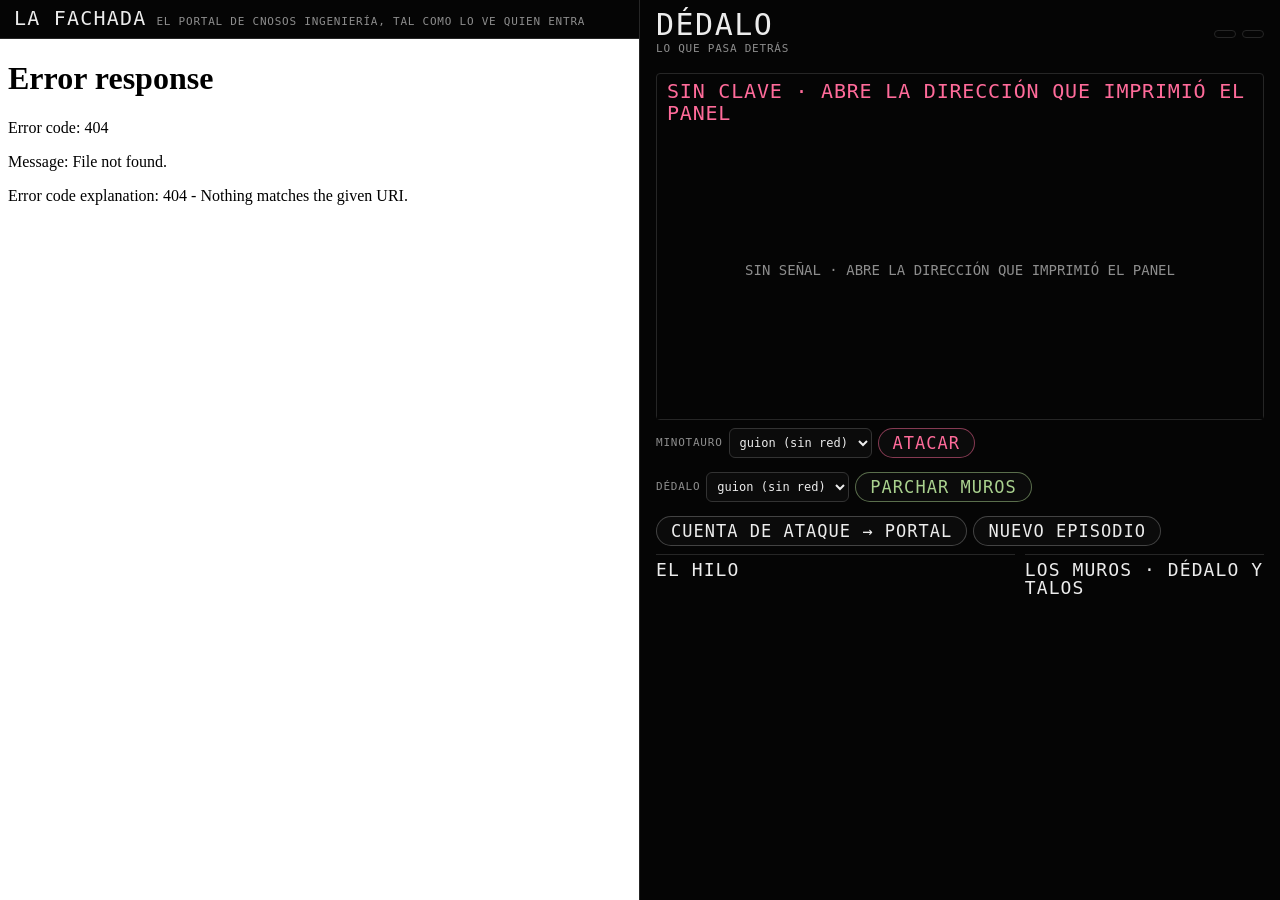
==== dedalus/panel_web/index.html @ e18ebc7a "Panel: pantalla partida para manejar y atacar el laberinto - dedalus/panel.py: un servidor en 127.0." ====
<!doctype html>
<html lang="es">
<head>
<meta charset="utf-8">
<meta name="viewport" content="width=device-width,initial-scale=1">
<title>DÉDALO · el laberinto</title>
<link rel="icon" href="data:,">
<link rel="stylesheet" href="panel.css">
</head>
<body>
<div class="pantalla">
  <section class="fachada">
    <div class="rotulo-fachada"><b>LA FACHADA</b><span>el portal de Cnosos Ingeniería, tal como lo ve quien entra</span></div>
    <iframe id="portal" src="/portal" title="Portal de Cnosos Ingeniería"></iframe>
  </section>

  <section class="detras">
    <header class="cab">
      <div class="marca"><b>DÉDALO</b><span>LO QUE PASA DETRÁS</span></div>
      <div class="chips"><span id="almacen" class="chip"></span><span id="episodio" class="chip"></span></div>
    </header>

    <div class="cifras" id="cifras"></div>

    <div class="escena"><p class="voz" id="voz"></p><div class="lienzo-caja"><canvas id="lienzo"></canvas></div></div>

    <div class="mando">
      <div class="grupo">
        <span class="rotulo">MINOTAURO</span>
        <select id="m-proveedor"><option value="guion">guion (sin red)</option><option value="groq">groq</option><option value="gemini">gemini</option></select>
        <button type="button" id="m-correr" class="pildora ataque">ATACAR</button>
      </div>
      <div class="grupo">
        <span class="rotulo">DÉDALO</span>
        <select id="d-proveedor"><option value="guion">guion (sin red)</option><option value="groq">groq</option><option value="gemini">gemini</option></select>
        <button type="button" id="d-correr" class="pildora defensa">PARCHAR MUROS</button>
      </div>
      <div class="grupo">
        <button type="button" id="cuenta" class="pildora">CUENTA DE ATAQUE → PORTAL</button>
        <button type="button" id="nuevo" class="pildora">NUEVO EPISODIO</button>
      </div>
    </div>

    <div class="abajo">
      <div class="hilo-caja"><div class="titulo">EL HILO <span id="hilo-pie"></span></div><ol class="hilo" id="hilo"></ol></div>
      <div class="muros-caja"><div class="titulo">LOS MUROS · DÉDALO Y TALOS</div><ol class="muros" id="muros"></ol></div>
    </div>
  </section>
</div>

<div class="hoja" id="hoja" hidden>
  <div class="hoja-in">
    <div class="titulo" id="h-titulo"></div>
    <p id="h-veredicto"></p>
    <div class="dos"><div><span class="rotulo">ANTES</span><pre id="h-antes"></pre></div><div><span class="rotulo">PARCHE</span><pre id="h-despues"></pre></div></div>
    <button type="button" id="h-cerrar" class="pildora">CERRAR</button>
  </div>
</div>
<script src="panel.js"></script>
</body>
</html>
---- dedalus/panel_web/panel.css ----
/* Lo que pasa detrás: estética SATOR. Negro Olbers, tiza, regolito; aurora solo cuando algo pasa. */
@font-face{font-family:"VT323";src:url(fuentes/vt323.woff2) format("woff2");font-display:swap}
@font-face{font-family:"Share Tech Mono";src:url(fuentes/share-tech-mono.woff2) format("woff2");font-display:swap}
:root{--fondo:#050505;--tiza:#ececec;--regolito:#8d8d8d;--claro:#b4b4b4;--linea:#262626;--aurora:#ff6b9a;
  --azogue:#9fdcd9;--hilo:#cf84e6;--ambar:#f2b33d;--olivo:#a9d18e;--egeo:#7fb2e0;
  --pix:"VT323","Share Tech Mono",ui-monospace,monospace;--mono:"Share Tech Mono",ui-monospace,Menlo,monospace;color-scheme:dark}
*{box-sizing:border-box}
html,body{margin:0;height:100%;background:var(--fondo);color:var(--tiza);font:12px/1.45 var(--mono);overflow:hidden}
[hidden]{display:none!important}
.pantalla{display:grid;grid-template-columns:1fr 1fr;height:100vh}
.fachada{display:grid;grid-template-rows:auto 1fr;border-right:1px solid var(--linea);min-width:0}
.rotulo-fachada{padding:8px 14px;display:flex;gap:10px;align-items:baseline;border-bottom:1px solid var(--linea)}
.rotulo-fachada b{font:400 20px/1 var(--pix);letter-spacing:.06em}
.rotulo-fachada span,.rotulo,.titulo span,.chip{color:var(--regolito);text-transform:uppercase;letter-spacing:.07em;font-size:11px}
iframe{width:100%;height:100%;border:0;background:#f3f5f8}
.detras{display:grid;grid-template-rows:auto auto minmax(0,1fr) auto minmax(0,38%);min-width:0;padding:10px 16px 12px;gap:8px}
.cab{display:flex;justify-content:space-between;align-items:center}
.marca b{display:block;font:400 30px/1 var(--pix);letter-spacing:.05em}
.marca span{color:var(--regolito);letter-spacing:.07em;font-size:11px}
.chips{display:flex;gap:6px}
.chip{border:1px solid var(--linea);border-radius:999px;padding:3px 10px}
.chip.oracle{color:#f2b33d;border-color:rgba(242,179,61,.5)}
.cifras{display:grid;grid-template-columns:repeat(7,minmax(0,1fr));gap:6px}
.cifra{border-top:1px solid var(--linea);padding-top:4px}
.cifra b{display:block;font:400 34px/1 var(--pix);color:var(--tiza)}
.cifra span{color:var(--regolito);font-size:10.5px;letter-spacing:.06em;text-transform:uppercase}
.cifra.mal b{color:var(--aurora)}
.cifra.hilo b{color:var(--hilo)}
.cifra.ok b{color:var(--olivo)}
.escena{display:grid;grid-template-rows:auto minmax(0,1fr);min-height:0;border:1px solid var(--linea);border-radius:4px}
.lienzo-caja{position:relative;min-height:0}
canvas{position:absolute;inset:0;display:block;width:100%;height:100%}
.voz{margin:0;padding:6px 10px 0;min-height:28px;font:400 20px/1.1 var(--pix);letter-spacing:.04em;color:var(--tiza)}
.voz.evento{color:var(--aurora)}
.mando{display:flex;gap:14px;flex-wrap:wrap;align-items:center}
.grupo{display:flex;gap:6px;align-items:center}
select{font:inherit;color:var(--tiza);background:#0b0b0b;border:1px solid #333;border-radius:6px;height:30px;padding:0 6px}
.pildora{font:400 17px/1 var(--pix);letter-spacing:.06em;color:var(--tiza);background:#0b0b0b;border:1px solid rgba(236,236,236,.25);border-radius:999px;height:30px;padding:0 14px;cursor:pointer}
.pildora:hover{border-color:rgba(236,236,236,.6)}
.pildora:disabled{color:#555;border-color:#222;cursor:default}
.pildora.ataque{color:var(--aurora);border-color:rgba(255,107,154,.5)}
.pildora.defensa{color:var(--olivo);border-color:rgba(169,209,142,.5)}
.abajo{display:grid;grid-template-columns:minmax(0,1.5fr) minmax(0,1fr);gap:10px;min-height:0}
.hilo-caja,.muros-caja{display:flex;flex-direction:column;min-height:0;border-top:1px solid var(--linea);padding-top:6px}
.titulo{font:400 18px/1 var(--pix);letter-spacing:.06em;margin-bottom:6px}
.hilo{overflow-x:hidden}
.hilo,.muros{list-style:none;margin:0;padding:0;overflow-y:auto;min-height:0;scrollbar-width:thin;scrollbar-color:#333 transparent}
.hilo li{white-space:pre;overflow:hidden;text-overflow:ellipsis;color:var(--claro);line-height:1.6}
.hilo .n{color:#555}
.hilo .lab{color:var(--hilo)}
.hilo .int{color:var(--aurora)}
.hilo .icaro{color:#050505;background:var(--aurora);padding:0 4px}
.muros li{display:grid;grid-template-columns:18px minmax(0,1fr) auto;gap:6px;padding:4px 0;border-bottom:1px dashed var(--linea);cursor:pointer}
.muros li:hover{background:#0d0d0d}
.muros .si{color:var(--olivo)}
.muros .no{color:var(--aurora)}
.muros .pend{color:#555}
.muros small{display:block;color:var(--regolito)}
.hoja{position:fixed;inset:0;background:rgba(5,5,5,.94);display:grid;place-items:center;padding:20px;z-index:5}
.hoja-in{width:min(1100px,96vw);max-height:92vh;overflow:auto;border:1px solid var(--linea);padding:16px;background:#070707}
.dos{display:grid;grid-template-columns:1fr 1fr;gap:12px}
pre{white-space:pre-wrap;overflow-wrap:anywhere;background:#0d0d0d;border:1px solid var(--linea);padding:10px;color:var(--claro);font:12px/1.45 var(--mono)}
@media (max-width:1100px){.pantalla{grid-template-columns:1fr}.fachada{height:55vh}html,body{overflow:auto}.detras{height:auto}}
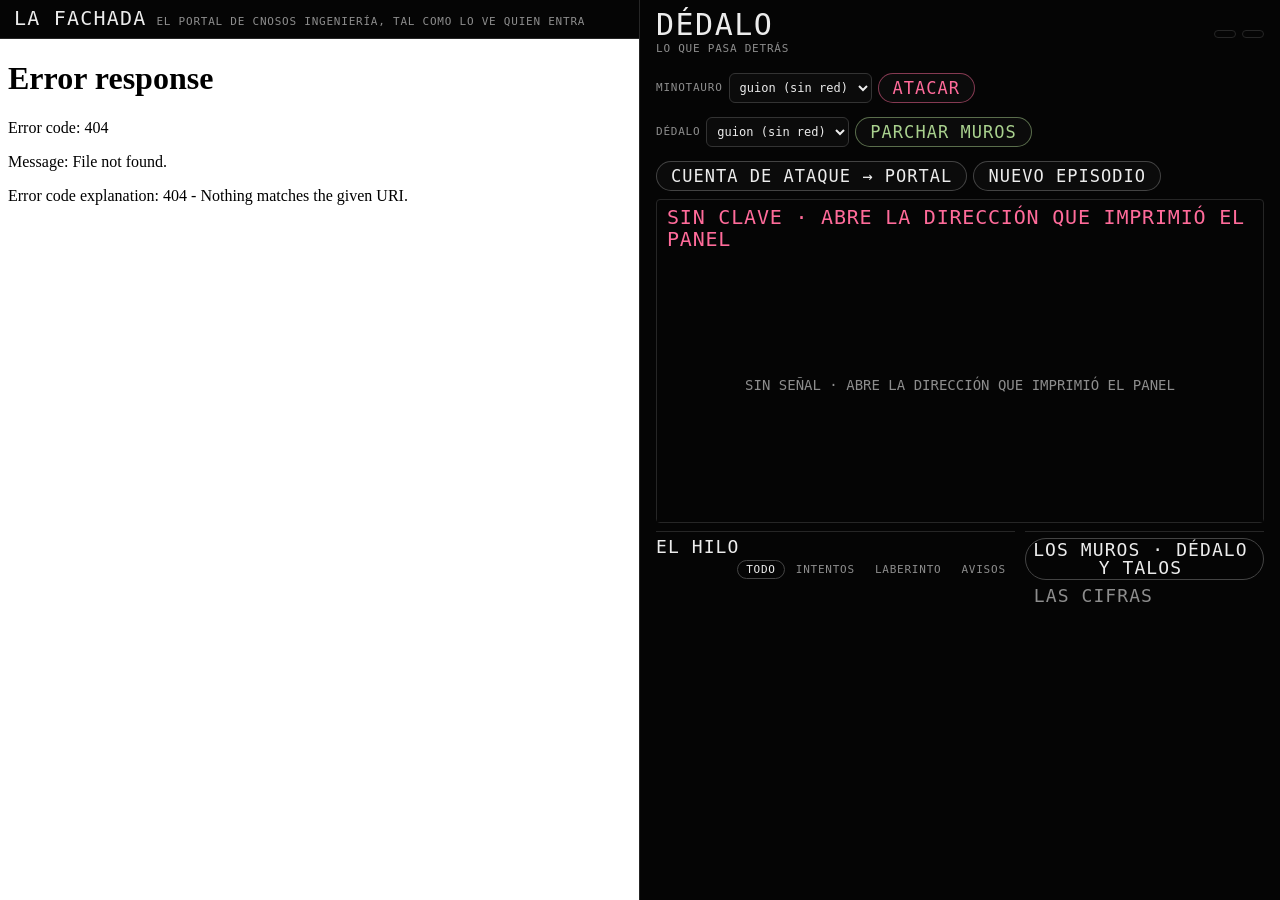
==== commit b8354666: "Panel legible y estadísticas reales: el hilo no pierde eventos, una cuenta por nodo, tabla corridas " ====
--- a/dedalus/panel_web/index.html
+++ b/dedalus/panel_web/index.html
@@ -22,17 +22,15 @@
 
     <div class="cifras" id="cifras"></div>
 
-    <div class="escena"><p class="voz" id="voz"></p><div class="lienzo-caja"><canvas id="lienzo"></canvas></div></div>
-
     <div class="mando">
       <div class="grupo">
         <span class="rotulo">MINOTAURO</span>
-        <select id="m-proveedor"><option value="guion">guion (sin red)</option><option value="groq">groq</option><option value="gemini">gemini</option></select>
+        <select id="m-proveedor" aria-label="Modelo del atacante"><option value="guion">guion (sin red)</option></select>
         <button type="button" id="m-correr" class="pildora ataque">ATACAR</button>
       </div>
       <div class="grupo">
         <span class="rotulo">DÉDALO</span>
-        <select id="d-proveedor"><option value="guion">guion (sin red)</option><option value="groq">groq</option><option value="gemini">gemini</option></select>
+        <select id="d-proveedor" aria-label="Modelo del defensor"><option value="guion">guion (sin red)</option></select>
         <button type="button" id="d-correr" class="pildora defensa">PARCHAR MUROS</button>
       </div>
       <div class="grupo">
@@ -41,9 +39,21 @@
       </div>
     </div>
 
+    <div class="escena"><p class="voz" id="voz"></p><div class="lienzo-caja"><canvas id="lienzo"></canvas></div></div>
+
     <div class="abajo">
-      <div class="hilo-caja"><div class="titulo">EL HILO <span id="hilo-pie"></span></div><ol class="hilo" id="hilo"></ol></div>
-      <div class="muros-caja"><div class="titulo">LOS MUROS · DÉDALO Y TALOS</div><ol class="muros" id="muros"></ol></div>
+      <div class="hilo-caja">
+        <div class="titulo">EL HILO <span id="hilo-pie"></span>
+          <span class="filtros" id="filtros"><button type="button" data-f="" class="activo">TODO</button><button type="button" data-f="int">INTENTOS</button><button type="button" data-f="lab">LABERINTO</button><button type="button" data-f="nota">AVISOS</button></span>
+          <button type="button" id="hilo-abajo" class="nuevas" hidden></button>
+        </div>
+        <ol class="hilo" id="hilo"></ol>
+      </div>
+      <div class="muros-caja">
+        <div class="titulo pestanas"><button type="button" data-p="muros" class="activo">LOS MUROS · DÉDALO Y TALOS</button><button type="button" data-p="stats">LAS CIFRAS</button></div>
+        <ol class="muros" id="muros"></ol>
+        <div class="stats" id="stats" hidden></div>
+      </div>
     </div>
   </section>
 </div>
--- a/dedalus/panel_web/panel.css
+++ b/dedalus/panel_web/panel.css
@@ -7,13 +7,13 @@
 *{box-sizing:border-box}
 html,body{margin:0;height:100%;background:var(--fondo);color:var(--tiza);font:12px/1.45 var(--mono);overflow:hidden}
 [hidden]{display:none!important}
-.pantalla{display:grid;grid-template-columns:1fr 1fr;height:100vh}
-.fachada{display:grid;grid-template-rows:auto 1fr;border-right:1px solid var(--linea);min-width:0}
+.pantalla{display:grid;grid-template-columns:1fr 1fr;height:100vh;height:100dvh}
+.fachada{display:grid;grid-template-rows:auto minmax(0,1fr);border-right:1px solid var(--linea);min-width:0;min-height:0}
 .rotulo-fachada{padding:8px 14px;display:flex;gap:10px;align-items:baseline;border-bottom:1px solid var(--linea)}
 .rotulo-fachada b{font:400 20px/1 var(--pix);letter-spacing:.06em}
 .rotulo-fachada span,.rotulo,.titulo span,.chip{color:var(--regolito);text-transform:uppercase;letter-spacing:.07em;font-size:11px}
 iframe{width:100%;height:100%;border:0;background:#f3f5f8}
-.detras{display:grid;grid-template-rows:auto auto minmax(0,1fr) auto minmax(0,38%);min-width:0;padding:10px 16px 12px;gap:8px}
+.detras{display:grid;grid-template-rows:auto auto auto minmax(170px,1fr) minmax(200px,1.1fr);min-width:0;min-height:0;height:100%;overflow:hidden;padding:10px 16px 12px;gap:8px}
 .cab{display:flex;justify-content:space-between;align-items:center}
 .marca b{display:block;font:400 30px/1 var(--pix);letter-spacing:.05em}
 .marca span{color:var(--regolito);letter-spacing:.07em;font-size:11px}
@@ -22,8 +22,9 @@
 .chip.oracle{color:#f2b33d;border-color:rgba(242,179,61,.5)}
 .cifras{display:grid;grid-template-columns:repeat(7,minmax(0,1fr));gap:6px}
 .cifra{border-top:1px solid var(--linea);padding-top:4px}
-.cifra b{display:block;font:400 34px/1 var(--pix);color:var(--tiza)}
-.cifra span{color:var(--regolito);font-size:10.5px;letter-spacing:.06em;text-transform:uppercase}
+.cifra b{display:block;font:400 32px/1 var(--pix);color:var(--tiza);white-space:nowrap}
+.cifra span{display:block;color:var(--regolito);font-size:10.5px;letter-spacing:.06em;text-transform:uppercase;line-height:1.25}
+.cifra small{display:block;color:#5e5e5e;font-size:10px;letter-spacing:.04em;text-transform:uppercase}
 .cifra.mal b{color:var(--aurora)}
 .cifra.hilo b{color:var(--hilo)}
 .cifra.ok b{color:var(--olivo)}
@@ -42,14 +43,34 @@
 .pildora.defensa{color:var(--olivo);border-color:rgba(169,209,142,.5)}
 .abajo{display:grid;grid-template-columns:minmax(0,1.5fr) minmax(0,1fr);gap:10px;min-height:0}
 .hilo-caja,.muros-caja{display:flex;flex-direction:column;min-height:0;border-top:1px solid var(--linea);padding-top:6px}
-.titulo{font:400 18px/1 var(--pix);letter-spacing:.06em;margin-bottom:6px}
+.titulo{font:400 18px/1 var(--pix);letter-spacing:.06em;margin-bottom:6px;min-height:22px}
 .hilo{overflow-x:hidden}
 .hilo,.muros{list-style:none;margin:0;padding:0;overflow-y:auto;min-height:0;scrollbar-width:thin;scrollbar-color:#333 transparent}
-.hilo li{white-space:pre;overflow:hidden;text-overflow:ellipsis;color:var(--claro);line-height:1.6}
+.hilo li{color:var(--claro);line-height:1.6}
+.hilo li.ev{display:grid;grid-template-columns:4ch 12ch 6ch minmax(5ch,1fr) 3.5ch 17ch;gap:0 .6ch;white-space:nowrap}
+.hilo li.ev>span{overflow:hidden;text-overflow:ellipsis}
+.hilo li.ev .n{text-align:right}
+.hilo li.ev .marca{display:flex;gap:.6ch}
 .hilo .n{color:#555}
 .hilo .lab{color:var(--hilo)}
 .hilo .int{color:var(--aurora)}
 .hilo .icaro{color:#050505;background:var(--aurora);padding:0 4px}
+.hilo li.t-nota{white-space:normal;color:var(--ambar);border-left:2px solid var(--ambar);padding-left:6px;margin:2px 0}
+.hilo.f-int li:not(.t-int),.hilo.f-lab li:not(.t-lab),.hilo.f-nota li:not(.t-nota){display:none}
+.titulo{display:flex;align-items:baseline;gap:4px 8px;flex-wrap:wrap;flex-shrink:0}
+.filtros{display:inline-flex;gap:2px;margin-left:auto}
+.filtros button,.pestanas button,.nuevas{font:400 11px/1 var(--mono);letter-spacing:.07em;color:var(--regolito);background:none;border:1px solid transparent;border-radius:999px;padding:3px 8px;cursor:pointer}
+.filtros button.activo,.pestanas button.activo{color:var(--tiza);border-color:#444}
+.pestanas button{font:400 18px/1 var(--pix);letter-spacing:.06em;padding:2px 8px}
+.pestanas button:first-child{padding-left:0}
+.nuevas{color:#050505;background:var(--hilo)}
+.stats{overflow:auto;min-height:0}
+.stats table{width:100%;border-collapse:collapse;font-size:10.5px;table-layout:auto}
+.stats th{white-space:nowrap;color:var(--regolito);font-weight:400;text-align:left;text-transform:uppercase;letter-spacing:.05em;border-bottom:1px solid var(--linea);padding:3px 4px}
+.stats td{border-bottom:1px dashed var(--linea);padding:4px 2px;white-space:nowrap;max-width:96px;overflow:hidden;text-overflow:ellipsis}
+.stats td.mal{color:var(--aurora)}.stats td.ok{color:var(--olivo)}.stats td.hilo{color:var(--hilo)}
+.stats p{color:var(--regolito);margin:6px 0}
+.muros-caja{min-width:0}
 .muros li{display:grid;grid-template-columns:18px minmax(0,1fr) auto;gap:6px;padding:4px 0;border-bottom:1px dashed var(--linea);cursor:pointer}
 .muros li:hover{background:#0d0d0d}
 .muros .si{color:var(--olivo)}
@@ -60,4 +81,5 @@
 .hoja-in{width:min(1100px,96vw);max-height:92vh;overflow:auto;border:1px solid var(--linea);padding:16px;background:#070707}
 .dos{display:grid;grid-template-columns:1fr 1fr;gap:12px}
 pre{white-space:pre-wrap;overflow-wrap:anywhere;background:#0d0d0d;border:1px solid var(--linea);padding:10px;color:var(--claro);font:12px/1.45 var(--mono)}
-@media (max-width:1100px){.pantalla{grid-template-columns:1fr}.fachada{height:55vh}html,body{overflow:auto}.detras{height:auto}}
+@media (max-width:1100px){.pantalla{grid-template-columns:1fr;height:auto}.fachada{height:60vh}html,body{overflow:auto}.detras{height:auto;overflow:visible;grid-template-rows:auto auto auto 320px 420px}}
+@media (max-height:760px) and (min-width:1101px){.cifra b{font-size:26px}.marca b{font-size:24px}.detras{gap:6px;padding-top:6px}}
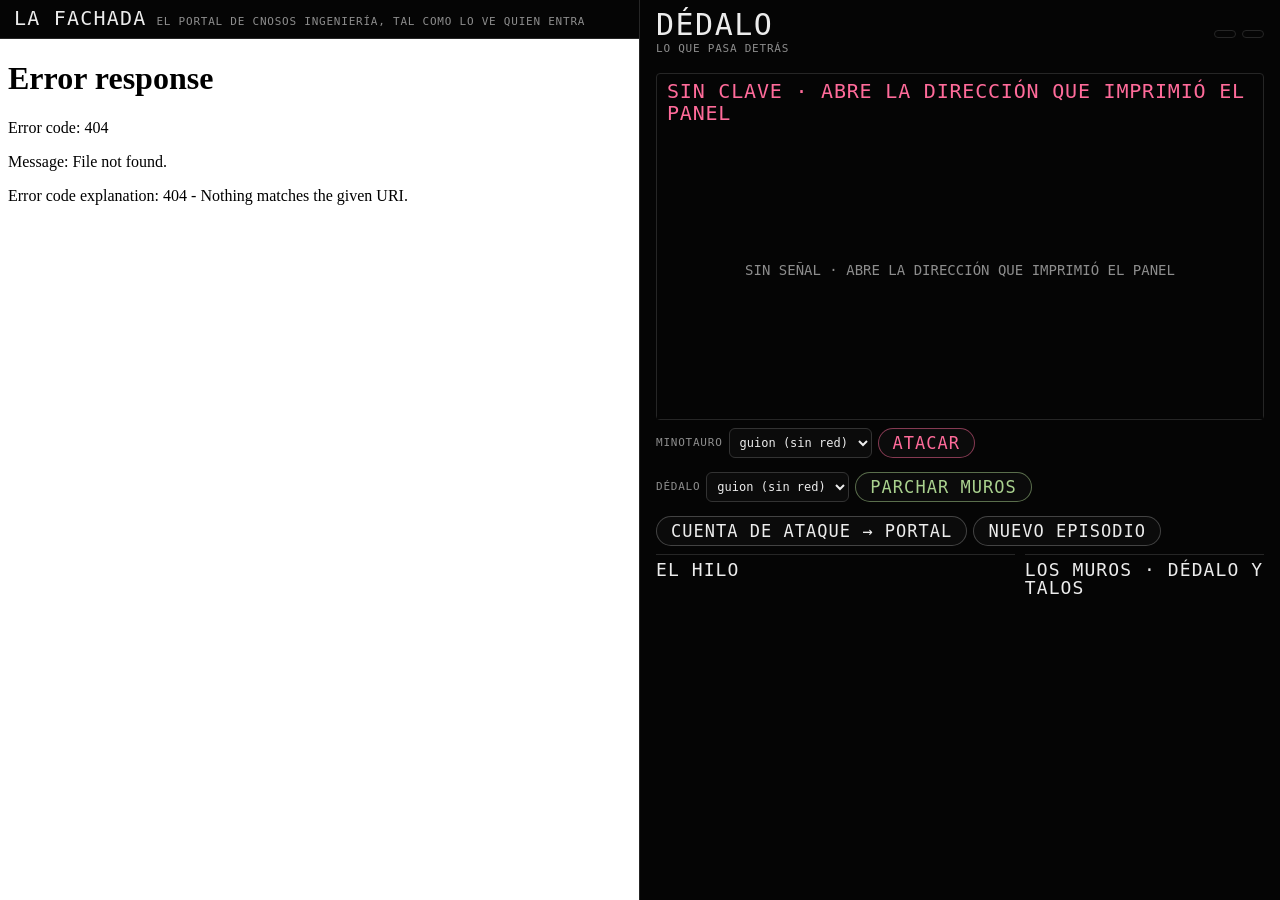
==== commit 7db07773: "Merge branch 'main' of https://github.com/AISAFETY-HACKATON-DEDALO/DEDALUS into Modelos" ====
--- a/dedalus/panel_web/index.html
+++ b/dedalus/panel_web/index.html
@@ -22,15 +22,17 @@
 
     <div class="cifras" id="cifras"></div>
 
+    <div class="escena"><p class="voz" id="voz"></p><div class="lienzo-caja"><canvas id="lienzo"></canvas></div></div>
+
     <div class="mando">
       <div class="grupo">
         <span class="rotulo">MINOTAURO</span>
-        <select id="m-proveedor" aria-label="Modelo del atacante"><option value="guion">guion (sin red)</option></select>
+        <select id="m-proveedor"><option value="guion">guion (sin red)</option><option value="groq">groq</option><option value="gemini">gemini</option></select>
         <button type="button" id="m-correr" class="pildora ataque">ATACAR</button>
       </div>
       <div class="grupo">
         <span class="rotulo">DÉDALO</span>
-        <select id="d-proveedor" aria-label="Modelo del defensor"><option value="guion">guion (sin red)</option></select>
+        <select id="d-proveedor"><option value="guion">guion (sin red)</option><option value="groq">groq</option><option value="gemini">gemini</option></select>
         <button type="button" id="d-correr" class="pildora defensa">PARCHAR MUROS</button>
       </div>
       <div class="grupo">
@@ -39,21 +41,9 @@
       </div>
     </div>
 
-    <div class="escena"><p class="voz" id="voz"></p><div class="lienzo-caja"><canvas id="lienzo"></canvas></div></div>
-
     <div class="abajo">
-      <div class="hilo-caja">
-        <div class="titulo">EL HILO <span id="hilo-pie"></span>
-          <span class="filtros" id="filtros"><button type="button" data-f="" class="activo">TODO</button><button type="button" data-f="int">INTENTOS</button><button type="button" data-f="lab">LABERINTO</button><button type="button" data-f="nota">AVISOS</button></span>
-          <button type="button" id="hilo-abajo" class="nuevas" hidden></button>
-        </div>
-        <ol class="hilo" id="hilo"></ol>
-      </div>
-      <div class="muros-caja">
-        <div class="titulo pestanas"><button type="button" data-p="muros" class="activo">LOS MUROS · DÉDALO Y TALOS</button><button type="button" data-p="stats">LAS CIFRAS</button></div>
-        <ol class="muros" id="muros"></ol>
-        <div class="stats" id="stats" hidden></div>
-      </div>
+      <div class="hilo-caja"><div class="titulo">EL HILO <span id="hilo-pie"></span></div><ol class="hilo" id="hilo"></ol></div>
+      <div class="muros-caja"><div class="titulo">LOS MUROS · DÉDALO Y TALOS</div><ol class="muros" id="muros"></ol></div>
     </div>
   </section>
 </div>
--- a/dedalus/panel_web/panel.css
+++ b/dedalus/panel_web/panel.css
@@ -7,13 +7,13 @@
 *{box-sizing:border-box}
 html,body{margin:0;height:100%;background:var(--fondo);color:var(--tiza);font:12px/1.45 var(--mono);overflow:hidden}
 [hidden]{display:none!important}
-.pantalla{display:grid;grid-template-columns:1fr 1fr;height:100vh;height:100dvh}
-.fachada{display:grid;grid-template-rows:auto minmax(0,1fr);border-right:1px solid var(--linea);min-width:0;min-height:0}
+.pantalla{display:grid;grid-template-columns:1fr 1fr;height:100vh}
+.fachada{display:grid;grid-template-rows:auto 1fr;border-right:1px solid var(--linea);min-width:0}
 .rotulo-fachada{padding:8px 14px;display:flex;gap:10px;align-items:baseline;border-bottom:1px solid var(--linea)}
 .rotulo-fachada b{font:400 20px/1 var(--pix);letter-spacing:.06em}
 .rotulo-fachada span,.rotulo,.titulo span,.chip{color:var(--regolito);text-transform:uppercase;letter-spacing:.07em;font-size:11px}
 iframe{width:100%;height:100%;border:0;background:#f3f5f8}
-.detras{display:grid;grid-template-rows:auto auto auto minmax(170px,1fr) minmax(200px,1.1fr);min-width:0;min-height:0;height:100%;overflow:hidden;padding:10px 16px 12px;gap:8px}
+.detras{display:grid;grid-template-rows:auto auto minmax(0,1fr) auto minmax(0,38%);min-width:0;padding:10px 16px 12px;gap:8px}
 .cab{display:flex;justify-content:space-between;align-items:center}
 .marca b{display:block;font:400 30px/1 var(--pix);letter-spacing:.05em}
 .marca span{color:var(--regolito);letter-spacing:.07em;font-size:11px}
@@ -22,9 +22,8 @@
 .chip.oracle{color:#f2b33d;border-color:rgba(242,179,61,.5)}
 .cifras{display:grid;grid-template-columns:repeat(7,minmax(0,1fr));gap:6px}
 .cifra{border-top:1px solid var(--linea);padding-top:4px}
-.cifra b{display:block;font:400 32px/1 var(--pix);color:var(--tiza);white-space:nowrap}
-.cifra span{display:block;color:var(--regolito);font-size:10.5px;letter-spacing:.06em;text-transform:uppercase;line-height:1.25}
-.cifra small{display:block;color:#5e5e5e;font-size:10px;letter-spacing:.04em;text-transform:uppercase}
+.cifra b{display:block;font:400 34px/1 var(--pix);color:var(--tiza)}
+.cifra span{color:var(--regolito);font-size:10.5px;letter-spacing:.06em;text-transform:uppercase}
 .cifra.mal b{color:var(--aurora)}
 .cifra.hilo b{color:var(--hilo)}
 .cifra.ok b{color:var(--olivo)}
@@ -43,34 +42,14 @@
 .pildora.defensa{color:var(--olivo);border-color:rgba(169,209,142,.5)}
 .abajo{display:grid;grid-template-columns:minmax(0,1.5fr) minmax(0,1fr);gap:10px;min-height:0}
 .hilo-caja,.muros-caja{display:flex;flex-direction:column;min-height:0;border-top:1px solid var(--linea);padding-top:6px}
-.titulo{font:400 18px/1 var(--pix);letter-spacing:.06em;margin-bottom:6px;min-height:22px}
+.titulo{font:400 18px/1 var(--pix);letter-spacing:.06em;margin-bottom:6px}
 .hilo{overflow-x:hidden}
 .hilo,.muros{list-style:none;margin:0;padding:0;overflow-y:auto;min-height:0;scrollbar-width:thin;scrollbar-color:#333 transparent}
-.hilo li{color:var(--claro);line-height:1.6}
-.hilo li.ev{display:grid;grid-template-columns:4ch 12ch 6ch minmax(5ch,1fr) 3.5ch 17ch;gap:0 .6ch;white-space:nowrap}
-.hilo li.ev>span{overflow:hidden;text-overflow:ellipsis}
-.hilo li.ev .n{text-align:right}
-.hilo li.ev .marca{display:flex;gap:.6ch}
+.hilo li{white-space:pre;overflow:hidden;text-overflow:ellipsis;color:var(--claro);line-height:1.6}
 .hilo .n{color:#555}
 .hilo .lab{color:var(--hilo)}
 .hilo .int{color:var(--aurora)}
 .hilo .icaro{color:#050505;background:var(--aurora);padding:0 4px}
-.hilo li.t-nota{white-space:normal;color:var(--ambar);border-left:2px solid var(--ambar);padding-left:6px;margin:2px 0}
-.hilo.f-int li:not(.t-int),.hilo.f-lab li:not(.t-lab),.hilo.f-nota li:not(.t-nota){display:none}
-.titulo{display:flex;align-items:baseline;gap:4px 8px;flex-wrap:wrap;flex-shrink:0}
-.filtros{display:inline-flex;gap:2px;margin-left:auto}
-.filtros button,.pestanas button,.nuevas{font:400 11px/1 var(--mono);letter-spacing:.07em;color:var(--regolito);background:none;border:1px solid transparent;border-radius:999px;padding:3px 8px;cursor:pointer}
-.filtros button.activo,.pestanas button.activo{color:var(--tiza);border-color:#444}
-.pestanas button{font:400 18px/1 var(--pix);letter-spacing:.06em;padding:2px 8px}
-.pestanas button:first-child{padding-left:0}
-.nuevas{color:#050505;background:var(--hilo)}
-.stats{overflow:auto;min-height:0}
-.stats table{width:100%;border-collapse:collapse;font-size:10.5px;table-layout:auto}
-.stats th{white-space:nowrap;color:var(--regolito);font-weight:400;text-align:left;text-transform:uppercase;letter-spacing:.05em;border-bottom:1px solid var(--linea);padding:3px 4px}
-.stats td{border-bottom:1px dashed var(--linea);padding:4px 2px;white-space:nowrap;max-width:96px;overflow:hidden;text-overflow:ellipsis}
-.stats td.mal{color:var(--aurora)}.stats td.ok{color:var(--olivo)}.stats td.hilo{color:var(--hilo)}
-.stats p{color:var(--regolito);margin:6px 0}
-.muros-caja{min-width:0}
 .muros li{display:grid;grid-template-columns:18px minmax(0,1fr) auto;gap:6px;padding:4px 0;border-bottom:1px dashed var(--linea);cursor:pointer}
 .muros li:hover{background:#0d0d0d}
 .muros .si{color:var(--olivo)}
@@ -81,5 +60,4 @@
 .hoja-in{width:min(1100px,96vw);max-height:92vh;overflow:auto;border:1px solid var(--linea);padding:16px;background:#070707}
 .dos{display:grid;grid-template-columns:1fr 1fr;gap:12px}
 pre{white-space:pre-wrap;overflow-wrap:anywhere;background:#0d0d0d;border:1px solid var(--linea);padding:10px;color:var(--claro);font:12px/1.45 var(--mono)}
-@media (max-width:1100px){.pantalla{grid-template-columns:1fr;height:auto}.fachada{height:60vh}html,body{overflow:auto}.detras{height:auto;overflow:visible;grid-template-rows:auto auto auto 320px 420px}}
-@media (max-height:760px) and (min-width:1101px){.cifra b{font-size:26px}.marca b{font-size:24px}.detras{gap:6px;padding-top:6px}}
+@media (max-width:1100px){.pantalla{grid-template-columns:1fr}.fachada{height:55vh}html,body{overflow:auto}.detras{height:auto}}
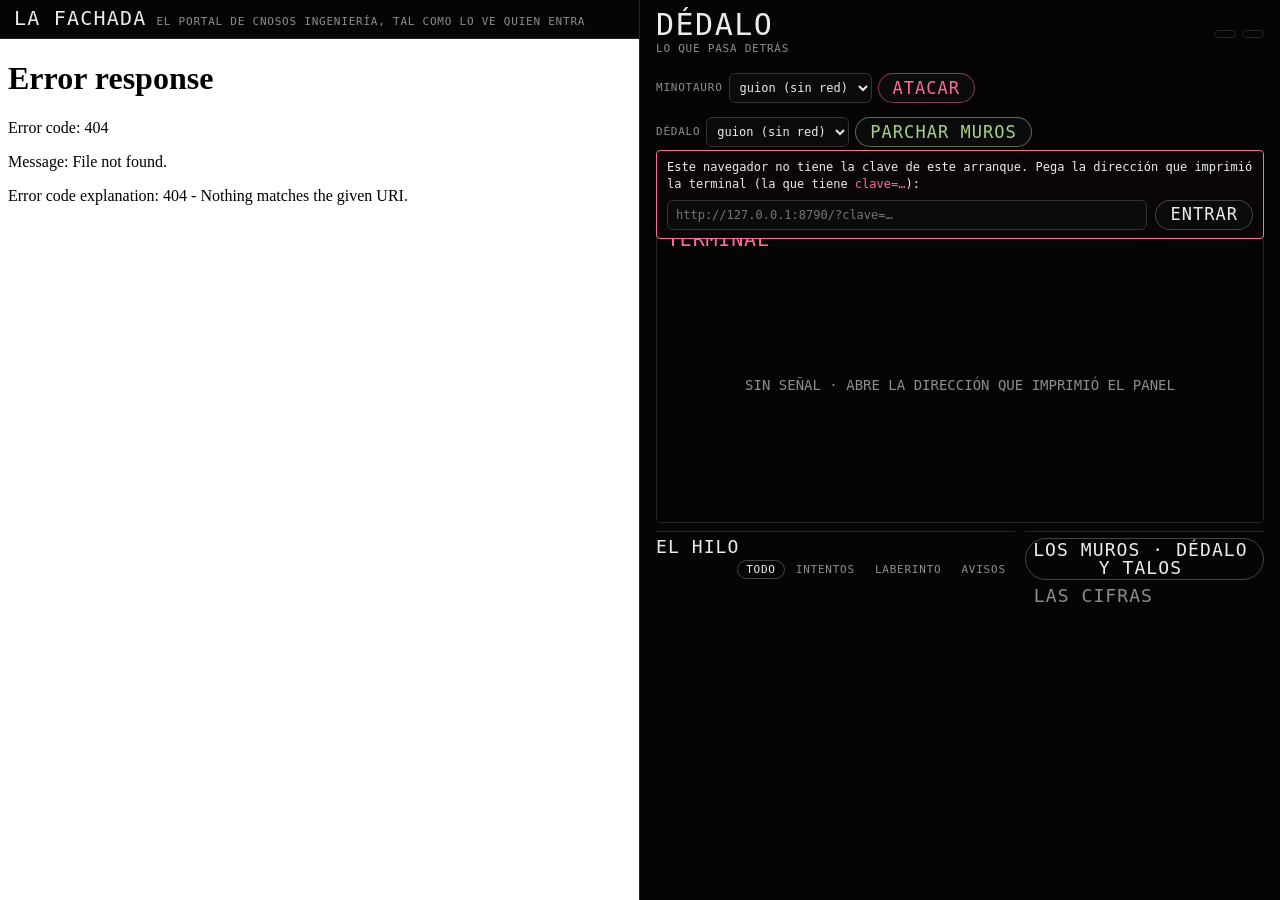
==== commit c92c5703: "Panel: la clave viaja en ?clave= (Windows borraba el #) y, si falta o es vieja, se puede pegar Co-Au" ====
--- a/dedalus/panel_web/index.html
+++ b/dedalus/panel_web/index.html
@@ -22,17 +22,15 @@
 
     <div class="cifras" id="cifras"></div>
 
-    <div class="escena"><p class="voz" id="voz"></p><div class="lienzo-caja"><canvas id="lienzo"></canvas></div></div>
-
     <div class="mando">
       <div class="grupo">
         <span class="rotulo">MINOTAURO</span>
-        <select id="m-proveedor"><option value="guion">guion (sin red)</option><option value="groq">groq</option><option value="gemini">gemini</option></select>
+        <select id="m-proveedor" aria-label="Modelo del atacante"><option value="guion">guion (sin red)</option></select>
         <button type="button" id="m-correr" class="pildora ataque">ATACAR</button>
       </div>
       <div class="grupo">
         <span class="rotulo">DÉDALO</span>
-        <select id="d-proveedor"><option value="guion">guion (sin red)</option><option value="groq">groq</option><option value="gemini">gemini</option></select>
+        <select id="d-proveedor" aria-label="Modelo del defensor"><option value="guion">guion (sin red)</option></select>
         <button type="button" id="d-correr" class="pildora defensa">PARCHAR MUROS</button>
       </div>
       <div class="grupo">
@@ -41,9 +39,27 @@
       </div>
     </div>
 
+    <form class="pegar" id="pegar" hidden autocomplete="off">
+      <span>Este navegador no tiene la clave de este arranque. Pega la dirección que imprimió la terminal (la que tiene <b>clave=…</b>):</span>
+      <input id="pegar-texto" type="text" spellcheck="false" placeholder="http://127.0.0.1:8790/?clave=…" aria-label="Dirección con la clave del panel">
+      <button type="submit" class="pildora">ENTRAR</button>
+    </form>
+
+    <div class="escena"><p class="voz" id="voz"></p><div class="lienzo-caja"><canvas id="lienzo"></canvas></div></div>
+
     <div class="abajo">
-      <div class="hilo-caja"><div class="titulo">EL HILO <span id="hilo-pie"></span></div><ol class="hilo" id="hilo"></ol></div>
-      <div class="muros-caja"><div class="titulo">LOS MUROS · DÉDALO Y TALOS</div><ol class="muros" id="muros"></ol></div>
+      <div class="hilo-caja">
+        <div class="titulo">EL HILO <span id="hilo-pie"></span>
+          <span class="filtros" id="filtros"><button type="button" data-f="" class="activo">TODO</button><button type="button" data-f="int">INTENTOS</button><button type="button" data-f="lab">LABERINTO</button><button type="button" data-f="nota">AVISOS</button></span>
+          <button type="button" id="hilo-abajo" class="nuevas" hidden></button>
+        </div>
+        <ol class="hilo" id="hilo"></ol>
+      </div>
+      <div class="muros-caja">
+        <div class="titulo pestanas"><button type="button" data-p="muros" class="activo">LOS MUROS · DÉDALO Y TALOS</button><button type="button" data-p="stats">LAS CIFRAS</button></div>
+        <ol class="muros" id="muros"></ol>
+        <div class="stats" id="stats" hidden></div>
+      </div>
     </div>
   </section>
 </div>
--- a/dedalus/panel_web/panel.css
+++ b/dedalus/panel_web/panel.css
@@ -7,13 +7,13 @@
 *{box-sizing:border-box}
 html,body{margin:0;height:100%;background:var(--fondo);color:var(--tiza);font:12px/1.45 var(--mono);overflow:hidden}
 [hidden]{display:none!important}
-.pantalla{display:grid;grid-template-columns:1fr 1fr;height:100vh}
-.fachada{display:grid;grid-template-rows:auto 1fr;border-right:1px solid var(--linea);min-width:0}
+.pantalla{display:grid;grid-template-columns:1fr 1fr;height:100vh;height:100dvh}
+.fachada{display:grid;grid-template-rows:auto minmax(0,1fr);border-right:1px solid var(--linea);min-width:0;min-height:0}
 .rotulo-fachada{padding:8px 14px;display:flex;gap:10px;align-items:baseline;border-bottom:1px solid var(--linea)}
 .rotulo-fachada b{font:400 20px/1 var(--pix);letter-spacing:.06em}
 .rotulo-fachada span,.rotulo,.titulo span,.chip{color:var(--regolito);text-transform:uppercase;letter-spacing:.07em;font-size:11px}
 iframe{width:100%;height:100%;border:0;background:#f3f5f8}
-.detras{display:grid;grid-template-rows:auto auto minmax(0,1fr) auto minmax(0,38%);min-width:0;padding:10px 16px 12px;gap:8px}
+.detras{display:grid;grid-template-rows:auto auto auto minmax(170px,1fr) minmax(200px,1.1fr);min-width:0;min-height:0;height:100%;overflow:hidden;padding:10px 16px 12px;gap:8px}
 .cab{display:flex;justify-content:space-between;align-items:center}
 .marca b{display:block;font:400 30px/1 var(--pix);letter-spacing:.05em}
 .marca span{color:var(--regolito);letter-spacing:.07em;font-size:11px}
@@ -22,11 +22,16 @@
 .chip.oracle{color:#f2b33d;border-color:rgba(242,179,61,.5)}
 .cifras{display:grid;grid-template-columns:repeat(7,minmax(0,1fr));gap:6px}
 .cifra{border-top:1px solid var(--linea);padding-top:4px}
-.cifra b{display:block;font:400 34px/1 var(--pix);color:var(--tiza)}
-.cifra span{color:var(--regolito);font-size:10.5px;letter-spacing:.06em;text-transform:uppercase}
+.cifra b{display:block;font:400 32px/1 var(--pix);color:var(--tiza);white-space:nowrap}
+.cifra span{display:block;color:var(--regolito);font-size:10.5px;letter-spacing:.06em;text-transform:uppercase;line-height:1.25}
+.cifra small{display:block;color:#5e5e5e;font-size:10px;letter-spacing:.04em;text-transform:uppercase}
 .cifra.mal b{color:var(--aurora)}
 .cifra.hilo b{color:var(--hilo)}
 .cifra.ok b{color:var(--olivo)}
+.detras{position:relative}
+.pegar{position:absolute;top:150px;left:16px;right:16px;z-index:3;background:#0a0507;display:flex;flex-wrap:wrap;gap:6px 8px;align-items:center;border:1px solid var(--aurora);border-radius:4px;padding:8px 10px;color:var(--tiza)}
+.pegar b{color:var(--aurora);font-weight:400}
+.pegar input{flex:1 1 280px;font:inherit;color:var(--tiza);background:#0b0b0b;border:1px solid #333;border-radius:6px;height:30px;padding:0 8px}
 .escena{display:grid;grid-template-rows:auto minmax(0,1fr);min-height:0;border:1px solid var(--linea);border-radius:4px}
 .lienzo-caja{position:relative;min-height:0}
 canvas{position:absolute;inset:0;display:block;width:100%;height:100%}
@@ -42,14 +47,34 @@
 .pildora.defensa{color:var(--olivo);border-color:rgba(169,209,142,.5)}
 .abajo{display:grid;grid-template-columns:minmax(0,1.5fr) minmax(0,1fr);gap:10px;min-height:0}
 .hilo-caja,.muros-caja{display:flex;flex-direction:column;min-height:0;border-top:1px solid var(--linea);padding-top:6px}
-.titulo{font:400 18px/1 var(--pix);letter-spacing:.06em;margin-bottom:6px}
+.titulo{font:400 18px/1 var(--pix);letter-spacing:.06em;margin-bottom:6px;min-height:22px}
 .hilo{overflow-x:hidden}
 .hilo,.muros{list-style:none;margin:0;padding:0;overflow-y:auto;min-height:0;scrollbar-width:thin;scrollbar-color:#333 transparent}
-.hilo li{white-space:pre;overflow:hidden;text-overflow:ellipsis;color:var(--claro);line-height:1.6}
+.hilo li{color:var(--claro);line-height:1.6}
+.hilo li.ev{display:grid;grid-template-columns:4ch 12ch 6ch minmax(5ch,1fr) 3.5ch 17ch;gap:0 .6ch;white-space:nowrap}
+.hilo li.ev>span{overflow:hidden;text-overflow:ellipsis}
+.hilo li.ev .n{text-align:right}
+.hilo li.ev .marca{display:flex;gap:.6ch}
 .hilo .n{color:#555}
 .hilo .lab{color:var(--hilo)}
 .hilo .int{color:var(--aurora)}
 .hilo .icaro{color:#050505;background:var(--aurora);padding:0 4px}
+.hilo li.t-nota{white-space:normal;color:var(--ambar);border-left:2px solid var(--ambar);padding-left:6px;margin:2px 0}
+.hilo.f-int li:not(.t-int),.hilo.f-lab li:not(.t-lab),.hilo.f-nota li:not(.t-nota){display:none}
+.titulo{display:flex;align-items:baseline;gap:4px 8px;flex-wrap:wrap;flex-shrink:0}
+.filtros{display:inline-flex;gap:2px;margin-left:auto}
+.filtros button,.pestanas button,.nuevas{font:400 11px/1 var(--mono);letter-spacing:.07em;color:var(--regolito);background:none;border:1px solid transparent;border-radius:999px;padding:3px 8px;cursor:pointer}
+.filtros button.activo,.pestanas button.activo{color:var(--tiza);border-color:#444}
+.pestanas button{font:400 18px/1 var(--pix);letter-spacing:.06em;padding:2px 8px}
+.pestanas button:first-child{padding-left:0}
+.nuevas{color:#050505;background:var(--hilo)}
+.stats{overflow:auto;min-height:0}
+.stats table{width:100%;border-collapse:collapse;font-size:10.5px;table-layout:auto}
+.stats th{white-space:nowrap;color:var(--regolito);font-weight:400;text-align:left;text-transform:uppercase;letter-spacing:.05em;border-bottom:1px solid var(--linea);padding:3px 4px}
+.stats td{border-bottom:1px dashed var(--linea);padding:4px 2px;white-space:nowrap;max-width:96px;overflow:hidden;text-overflow:ellipsis}
+.stats td.mal{color:var(--aurora)}.stats td.ok{color:var(--olivo)}.stats td.hilo{color:var(--hilo)}
+.stats p{color:var(--regolito);margin:6px 0}
+.muros-caja{min-width:0}
 .muros li{display:grid;grid-template-columns:18px minmax(0,1fr) auto;gap:6px;padding:4px 0;border-bottom:1px dashed var(--linea);cursor:pointer}
 .muros li:hover{background:#0d0d0d}
 .muros .si{color:var(--olivo)}
@@ -60,4 +85,5 @@
 .hoja-in{width:min(1100px,96vw);max-height:92vh;overflow:auto;border:1px solid var(--linea);padding:16px;background:#070707}
 .dos{display:grid;grid-template-columns:1fr 1fr;gap:12px}
 pre{white-space:pre-wrap;overflow-wrap:anywhere;background:#0d0d0d;border:1px solid var(--linea);padding:10px;color:var(--claro);font:12px/1.45 var(--mono)}
-@media (max-width:1100px){.pantalla{grid-template-columns:1fr}.fachada{height:55vh}html,body{overflow:auto}.detras{height:auto}}
+@media (max-width:1100px){.pantalla{grid-template-columns:1fr;height:auto}.fachada{height:60vh}html,body{overflow:auto}.detras{height:auto;overflow:visible;grid-template-rows:auto auto auto 320px 420px}}
+@media (max-height:760px) and (min-width:1101px){.cifra b{font-size:26px}.marca b{font-size:24px}.detras{gap:6px;padding-top:6px}}
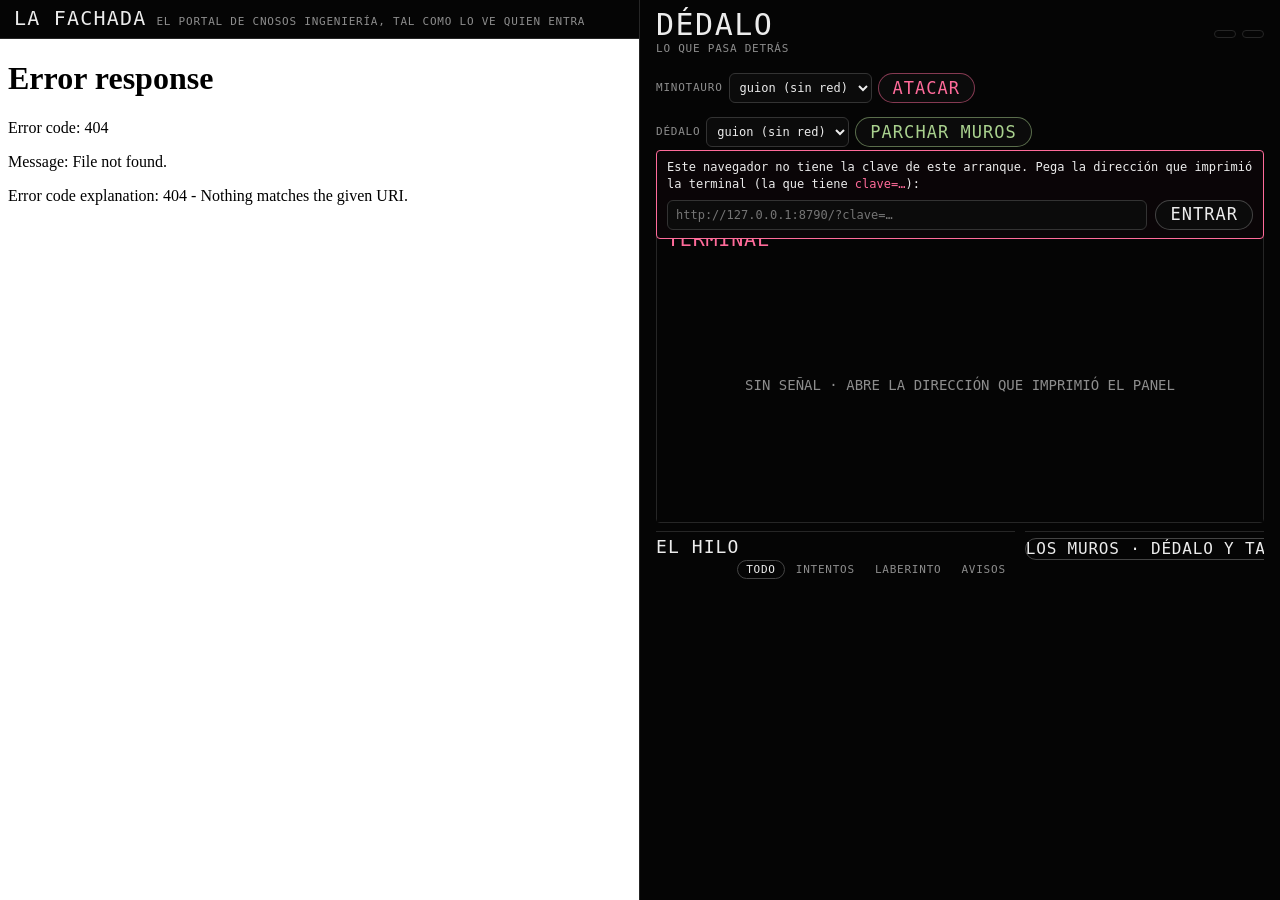
==== commit 6c769f63: "Los números a Oracle: publicar lleva el piloto con modelos y los vectores MITRE a la base, y el pane" ====
--- a/dedalus/panel_web/index.html
+++ b/dedalus/panel_web/index.html
@@ -72,6 +72,14 @@
     <button type="button" id="h-cerrar" class="pildora">CERRAR</button>
   </div>
 </div>
+<div class="hoja" id="numeros" hidden>
+  <div class="hoja-in">
+    <div class="titulo">LOS NÚMEROS · CADA EPISODIO CON MODELOS, POR MODELO, NIVEL Y CONDICIÓN</div>
+    <p class="nota-n" id="n-nota"></p>
+    <div class="tabla-n" id="n-tabla"></div>
+    <button type="button" id="n-cerrar" class="pildora">CERRAR</button>
+  </div>
+</div>
 <script src="panel.js"></script>
 </body>
 </html>
--- a/dedalus/panel_web/panel.css
+++ b/dedalus/panel_web/panel.css
@@ -65,7 +65,8 @@
 .filtros{display:inline-flex;gap:2px;margin-left:auto}
 .filtros button,.pestanas button,.nuevas{font:400 11px/1 var(--mono);letter-spacing:.07em;color:var(--regolito);background:none;border:1px solid transparent;border-radius:999px;padding:3px 8px;cursor:pointer}
 .filtros button.activo,.pestanas button.activo{color:var(--tiza);border-color:#444}
-.pestanas button{font:400 18px/1 var(--pix);letter-spacing:.06em;padding:2px 8px}
+.pestanas{flex-wrap:nowrap;overflow:hidden}
+.pestanas button{font:400 16px/1 var(--pix);letter-spacing:.05em;padding:2px 6px;white-space:nowrap}
 .pestanas button:first-child{padding-left:0}
 .nuevas{color:#050505;background:var(--hilo)}
 .stats{overflow:auto;min-height:0}
@@ -87,3 +88,19 @@
 pre{white-space:pre-wrap;overflow-wrap:anywhere;background:#0d0d0d;border:1px solid var(--linea);padding:10px;color:var(--claro);font:12px/1.45 var(--mono)}
 @media (max-width:1100px){.pantalla{grid-template-columns:1fr;height:auto}.fachada{height:60vh}html,body{overflow:auto}.detras{height:auto;overflow:visible;grid-template-rows:auto auto auto 320px 420px}}
 @media (max-height:760px) and (min-width:1101px){.cifra b{font-size:26px}.marca b{font-size:24px}.detras{gap:6px;padding-top:6px}}
+
+.seccion{font:400 15px/1 var(--pix);letter-spacing:.06em;color:var(--regolito);margin:10px 0 6px;border-top:1px solid var(--linea);padding-top:6px}
+.seccion:first-child{margin-top:0;border-top:0;padding-top:0}
+.titulares{display:grid;grid-template-columns:repeat(auto-fit,minmax(86px,1fr));gap:6px}
+.titulares div{border-left:1px solid var(--linea);padding-left:6px}
+.titulares b{display:block;font:400 26px/1 var(--pix);white-space:nowrap}
+.titulares span{display:block;color:var(--regolito);font-size:10px;letter-spacing:.05em;text-transform:uppercase;line-height:1.25}
+.titulares .mal b{color:var(--aurora)}.titulares .ok b{color:var(--olivo)}.titulares .hilo b{color:var(--hilo)}
+.stats .pie{font-size:10.5px;color:var(--regolito);margin:6px 0}
+.stats .ver{font:400 14px/1 var(--pix);height:24px;padding:0 10px;margin-top:2px}
+.tabla-n{overflow:auto;max-height:62vh}
+.tabla-n table{width:100%;border-collapse:collapse;font-size:11.5px}
+.tabla-n th{color:var(--regolito);font-weight:400;text-align:left;text-transform:uppercase;letter-spacing:.05em;border-bottom:1px solid var(--linea);padding:4px 6px;position:sticky;top:0;background:#070707}
+.tabla-n td{border-bottom:1px dashed var(--linea);padding:4px 6px;white-space:nowrap}
+.tabla-n td.mal{color:var(--aurora)}.tabla-n td.ok{color:var(--olivo)}.tabla-n td.hilo{color:var(--hilo)}.tabla-n td.tenue{color:#555}
+.nota-n{color:var(--regolito);margin:4px 0 10px}
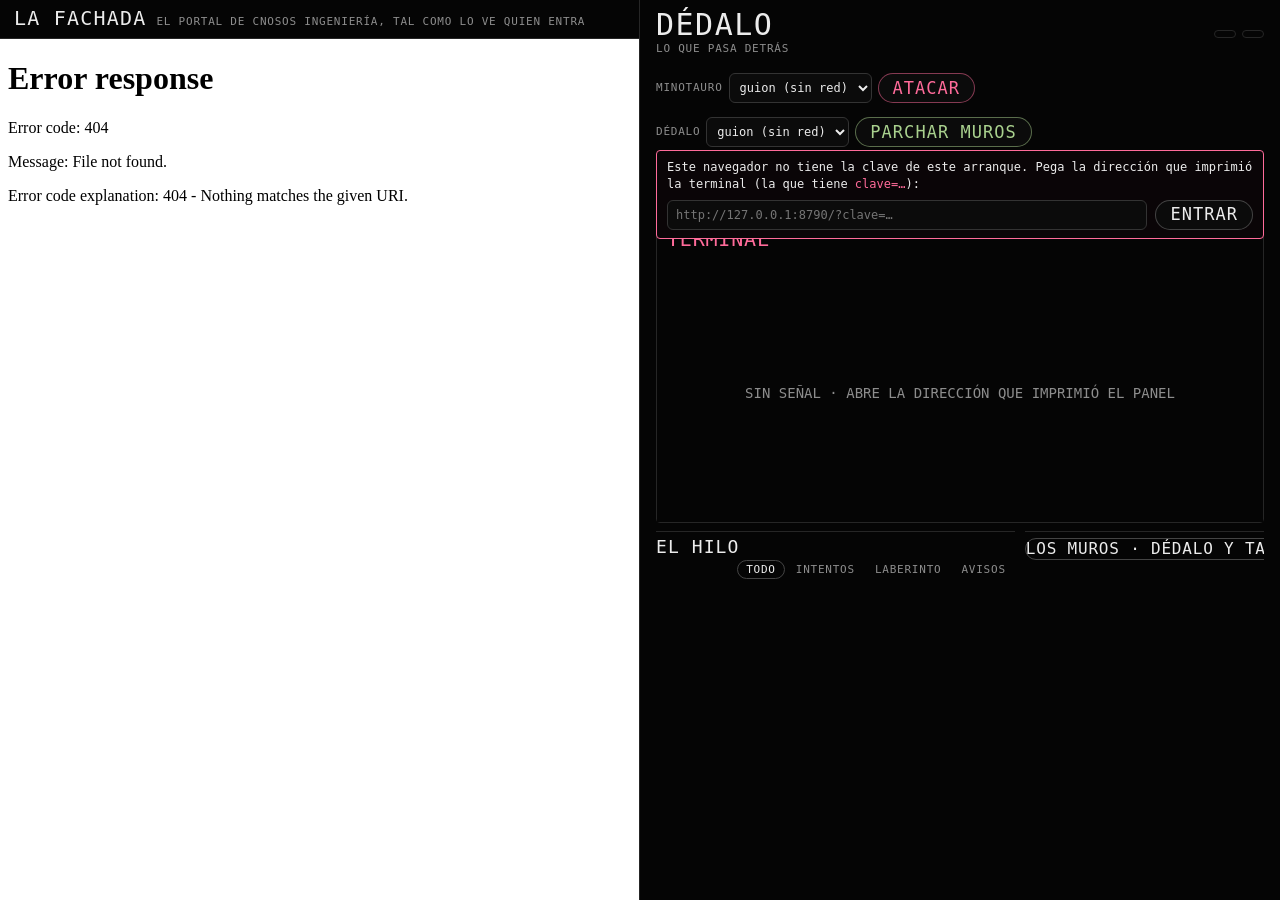
==== commit 0d867bbb: "Demo en vivo: el atacante con modelo real no muere por la cuota, se ve lo que piensa, y se puede det" ====
--- a/dedalus/panel_web/index.html
+++ b/dedalus/panel_web/index.html
@@ -45,7 +45,7 @@
       <button type="submit" class="pildora">ENTRAR</button>
     </form>
 
-    <div class="escena"><p class="voz" id="voz"></p><div class="lienzo-caja"><canvas id="lienzo"></canvas></div></div>
+    <div class="escena"><p class="voz" id="voz"></p><p class="vivo" id="vivo"></p><div class="lienzo-caja"><canvas id="lienzo"></canvas></div></div>
 
     <div class="abajo">
       <div class="hilo-caja">
--- a/dedalus/panel_web/panel.css
+++ b/dedalus/panel_web/panel.css
@@ -20,7 +20,7 @@
 .chips{display:flex;gap:6px}
 .chip{border:1px solid var(--linea);border-radius:999px;padding:3px 10px}
 .chip.oracle{color:#f2b33d;border-color:rgba(242,179,61,.5)}
-.cifras{display:grid;grid-template-columns:repeat(7,minmax(0,1fr));gap:6px}
+.cifras{display:grid;grid-template-columns:repeat(8,minmax(0,1fr));gap:6px}
 .cifra{border-top:1px solid var(--linea);padding-top:4px}
 .cifra b{display:block;font:400 32px/1 var(--pix);color:var(--tiza);white-space:nowrap}
 .cifra span{display:block;color:var(--regolito);font-size:10.5px;letter-spacing:.06em;text-transform:uppercase;line-height:1.25}
@@ -32,7 +32,7 @@
 .pegar{position:absolute;top:150px;left:16px;right:16px;z-index:3;background:#0a0507;display:flex;flex-wrap:wrap;gap:6px 8px;align-items:center;border:1px solid var(--aurora);border-radius:4px;padding:8px 10px;color:var(--tiza)}
 .pegar b{color:var(--aurora);font-weight:400}
 .pegar input{flex:1 1 280px;font:inherit;color:var(--tiza);background:#0b0b0b;border:1px solid #333;border-radius:6px;height:30px;padding:0 8px}
-.escena{display:grid;grid-template-rows:auto minmax(0,1fr);min-height:0;border:1px solid var(--linea);border-radius:4px}
+.escena{display:grid;grid-template-rows:auto auto minmax(0,1fr);min-height:0;border:1px solid var(--linea);border-radius:4px}
 .lienzo-caja{position:relative;min-height:0}
 canvas{position:absolute;inset:0;display:block;width:100%;height:100%}
 .voz{margin:0;padding:6px 10px 0;min-height:28px;font:400 20px/1.1 var(--pix);letter-spacing:.04em;color:var(--tiza)}
@@ -104,3 +104,7 @@
 .tabla-n td{border-bottom:1px dashed var(--linea);padding:4px 6px;white-space:nowrap}
 .tabla-n td.mal{color:var(--aurora)}.tabla-n td.ok{color:var(--olivo)}.tabla-n td.hilo{color:var(--hilo)}.tabla-n td.tenue{color:#555}
 .nota-n{color:var(--regolito);margin:4px 0 10px}
+.hilo li.argos-fila{color:var(--ambar);border-left-color:var(--ambar)}.hilo li.argos-fila.observado{color:var(--regolito);border-left-color:#444}.hilo li.argos-fila.confirmado{color:var(--aurora);border-left-color:var(--aurora)}
+.vivo{margin:0;padding:0 10px;min-height:16px;font-size:11px;letter-spacing:.06em;text-transform:uppercase;color:var(--ambar)}
+.hilo li.piensa{white-space:normal;color:#d9c2f0;border-left:2px solid var(--hilo);padding-left:6px;margin:2px 0}
+.pildora.detener{color:#050505;background:var(--aurora);border-color:var(--aurora)}
